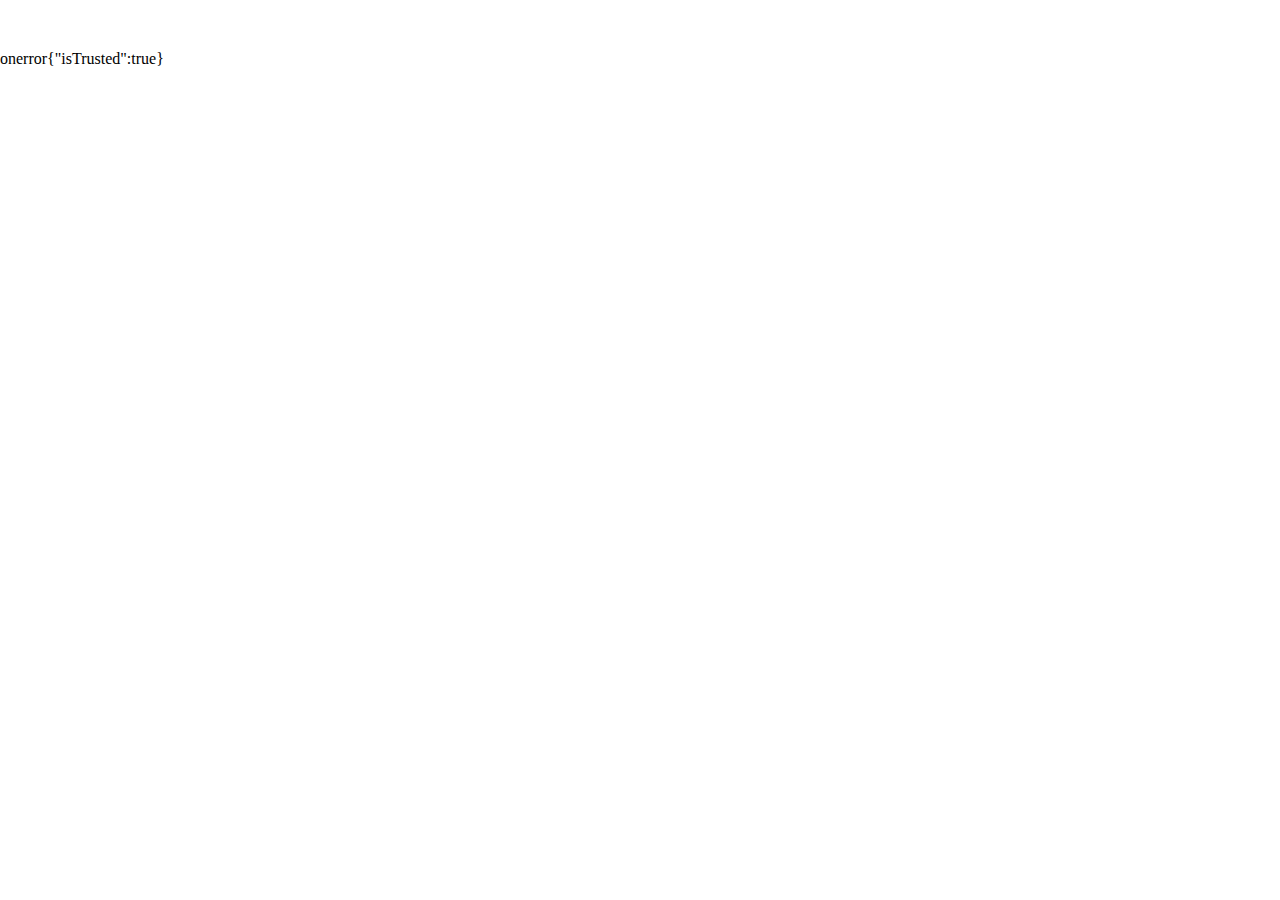
==== index.html @ 26f0f3a5 "aa" ====
<!DOCTYPE html>
<html lang="en">
<head>
  <meta charset="UTF-8">
  <meta http-equiv="X-UA-Compatible" content="ie=edge">
  <meta name="viewport" content="width=device-width, initial-scale=1.0, maximum-scale=1.0, minimum-scale=1.0">
  <title>列表</title>
</head>
<style>
    body, ul
    {
        margin:0px;
        padding:0px;
        list-style-type:none;
        font-family:"PingFangSC-Regular";
    }
    ul.cls_list
    {
        margin-top:50px;
    }
    li.list
    {
        height:60px;
        line-height:60px;
        width:calc(50vw);
        margin-top:10px;
        margin-left:calc(25vw);
        background:#04BE02;
        text-align:center;
        color:#FFFFFF;
    }
    p.cls_error
    {
        text-align:center;
        color:#000000;
    }
</style>
<body>
    
    <ul id="ul_list" class="cls_list"></ul>
    <p id="p_error" clclass="cls_error"></p>

</body>
<script src="3rd/query/parse.js"></script>
<script>
    var datas = null
            
    function loadInfo() {
        try {
            var xhttp = new XMLHttpRequest()
            //xhttp.withCredentials = true
            xhttp.open("GET", "https://raw.githubusercontent.com/MrDeveloperLiu/OTA/master/data/list.json", true)
            xhttp.onload = function(e) {
                var hrep = this.status + '|' + this.responseText
                if (this.status == 200 || this.status == 304){
                    loadAppInfo(this.responseText)
                }else{
                    document.getElementById("p_error").innerText = hrep
                }
                console.log(hrep)
            }
            xhttp.ontimeout = function(e) {
                document.getElementById("p_error").innerText = "timeout" + JSON.stringify(e)
            }
            xhttp.onerror = function(e) {
                document.getElementById("p_error").innerText = "onerror" + JSON.stringify(e)
            }
            xhttp.upload.onprogress = function(e) {
                document.getElementById("p_error").innerText = "onprogress" + JSON.stringify(e)
            }
            xhttp.send(null)
        }
        catch (e) {
        
            document.getElementById("p_error").innerText = e
        }
        
        var ul = document.getElementById('ul_list')
        ul.addEventListener("click", function (e) {
            
            var target = e.target;
            
            
            while (target && target.parentNode != ul) {
                target = target.parentNode;
            }
            
            if ("list" === target.getAttribute('class')) {
                
                var item = datas[target.idx]
                var toURL = BDURLParser.buildURL("download.html", item)
                window.location.href = toURL
            }
        });
    }

    function loadAppInfo(resp) {
        try {
            datas = JSON.parse(resp)
            
            var fragment = document.createDocumentFragment()
            
            for (idx in datas) {
                var item = datas[idx];
                
                var li = document.createElement("li")
                li.setAttribute('class', 'list')
                li.innerText = item.name
                li.idx = idx
                fragment.appendChild(li)
                
            }
            
            document.getElementById('ul_list').appendChild(fragment)

        }
        catch (e){
            console.log(e);
        }
    }

    //load
    loadInfo()
</script>
</html>
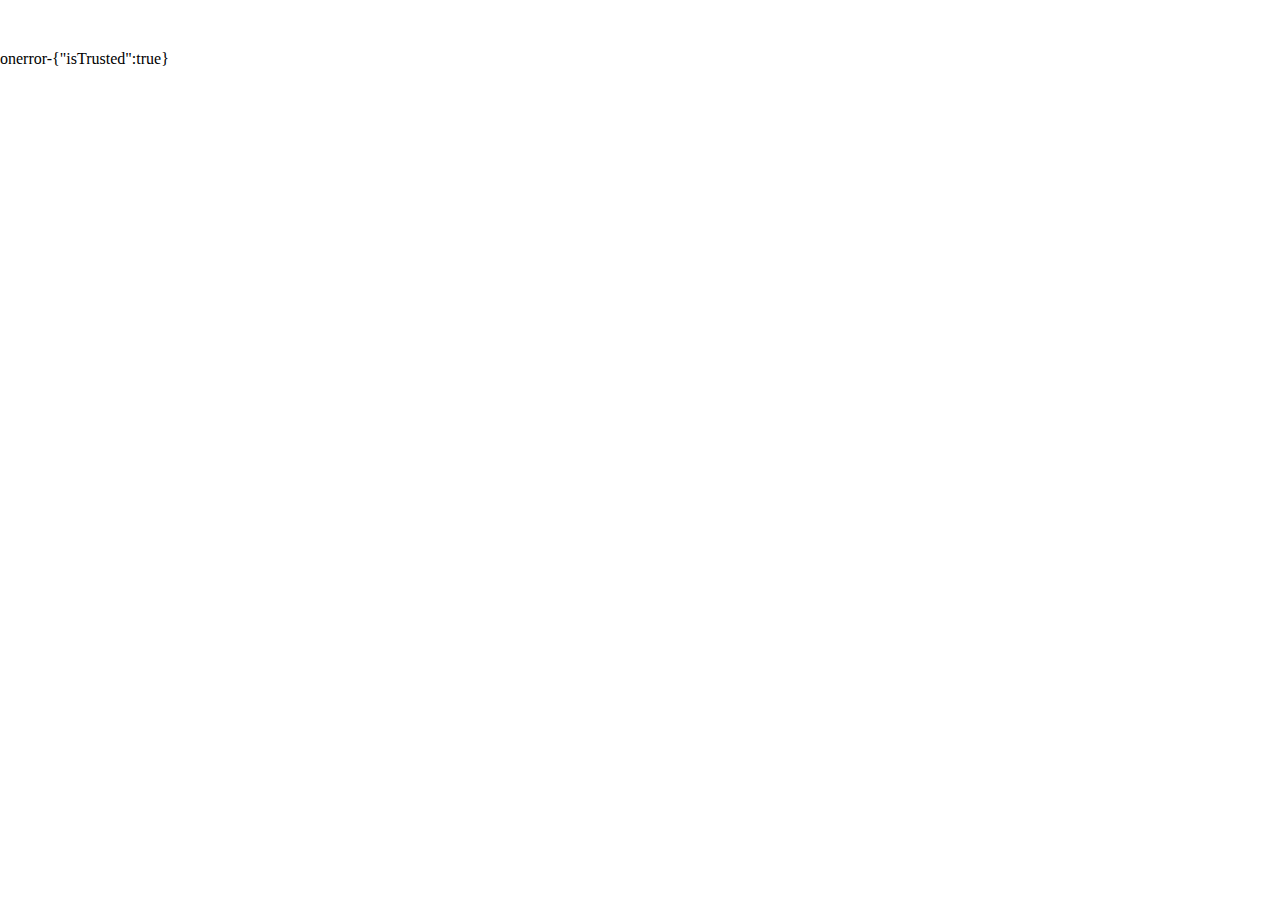
==== commit 233ebf57: "aa" ====
--- a/index.html
+++ b/index.html
@@ -47,28 +47,27 @@
             
     function loadInfo() {
         try {
-            var xhttp = new XMLHttpRequest()
-            //xhttp.withCredentials = true
-            xhttp.open("GET", "https://raw.githubusercontent.com/MrDeveloperLiu/OTA/master/data/list.json", true)
-            xhttp.onload = function(e) {
+            var xhr = new XMLHttpRequest()
+            xhr.open('GET', 'https://raw.githubusercontent.com/MrDeveloperLiu/OTA/master/list.json', true)            
+            xhr.onload = function(e) {
                 var hrep = this.status + '|' + this.responseText
                 if (this.status == 200 || this.status == 304){
                     loadAppInfo(this.responseText)
                 }else{
-                    document.getElementById("p_error").innerText = hrep
+                    document.getElementById('p_error').innerText = hrep
                 }
                 console.log(hrep)
             }
-            xhttp.ontimeout = function(e) {
-                document.getElementById("p_error").innerText = "timeout" + JSON.stringify(e)
+            xhr.ontimeout = function(e) {
+                document.getElementById('p_error').innerText = 'timeout-' + JSON.stringify(e)
             }
-            xhttp.onerror = function(e) {
-                document.getElementById("p_error").innerText = "onerror" + JSON.stringify(e)
+            xhr.onerror = function(e) {
+                document.getElementById('p_error').innerText = 'onerror-' + JSON.stringify(e)
             }
-            xhttp.upload.onprogress = function(e) {
-                document.getElementById("p_error").innerText = "onprogress" + JSON.stringify(e)
+            xhr.upload.onprogress = function(e) {
+                document.getElementById('p_error').innerText = 'onprogress-' + JSON.stringify(e)
             }
-            xhttp.send(null)
+            xhr.send('')
         }
         catch (e) {
         
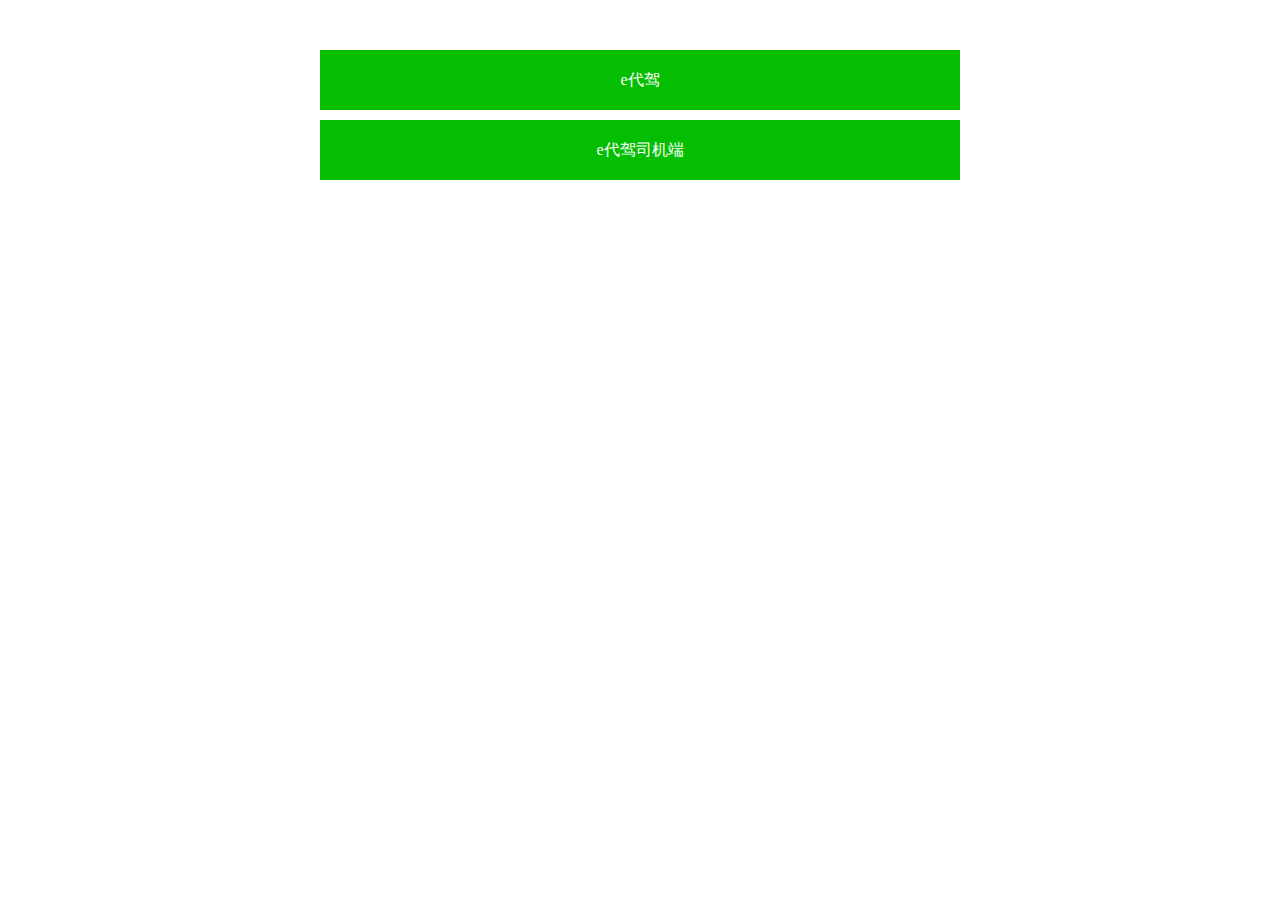
==== commit 7b433693: "aa" ====
--- a/index.html
+++ b/index.html
@@ -42,13 +42,15 @@
 
 </body>
 <script src="3rd/query/parse.js"></script>
+<script src="list.js"></script>
 <script>
     var datas = null
             
     function loadInfo() {
+        /*
         try {
             var xhr = new XMLHttpRequest()
-            xhr.open('GET', 'https://raw.githubusercontent.com/MrDeveloperLiu/OTA/master/list.json', true)            
+            xhr.open('GET', 'https://raw.githubusercontent.com/MrDeveloperLiu/OTA/master/list.json', true)
             xhr.onload = function(e) {
                 var hrep = this.status + '|' + this.responseText
                 if (this.status == 200 || this.status == 304){
@@ -67,12 +69,14 @@
             xhr.upload.onprogress = function(e) {
                 document.getElementById('p_error').innerText = 'onprogress-' + JSON.stringify(e)
             }
-            xhr.send('')
+            xhr.send(null)
         }
         catch (e) {
         
             document.getElementById("p_error").innerText = e
         }
+        */
+        loadAppInfo(AppList)
         
         var ul = document.getElementById('ul_list')
         ul.addEventListener("click", function (e) {
